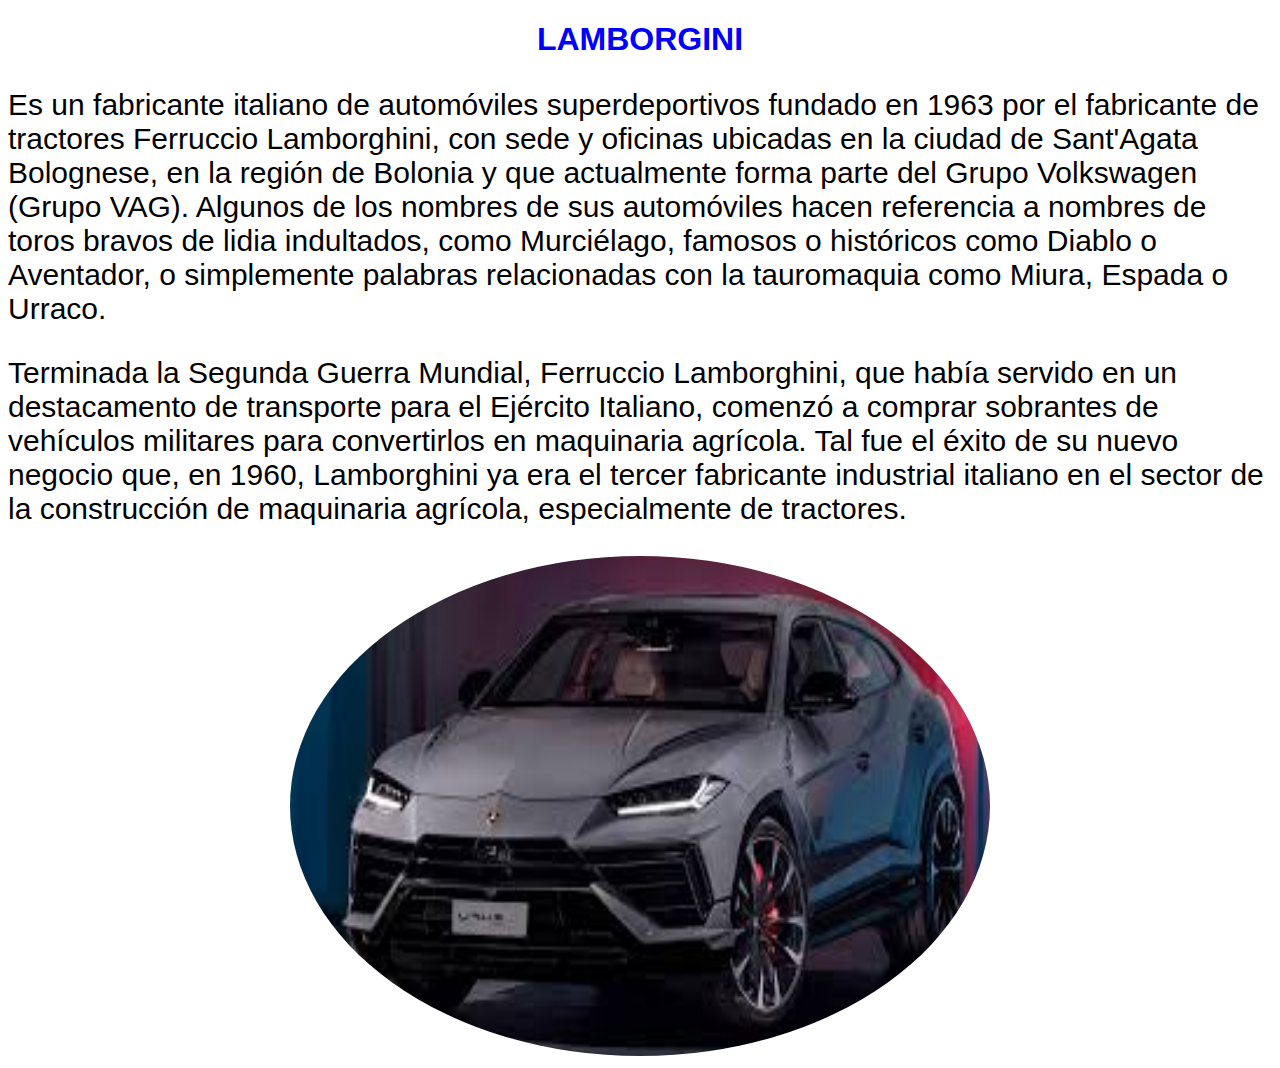
==== Documents/interes/html/index.html @ 8c5d286c "Agrego archivo HTML, CSS y JS" ====
<!DOCTYPE html>
<html lang="es">
<head>
    <meta charset="UTF-8">
    <meta name="viewport" content="width=device-width, initial-scale=1.0">
    <title>LAMBORGINI</title>
    <link rel="stylesheet" href="../css/styles.css">
    <link rel="shortcut icon" href="/images/Lamborghini-logo.png" type="image/x-icon">
</head>
<body>
    <main>
        <h1>LAMBORGINI</h1>

        <p>Es un fabricante italiano de automóviles superdeportivos fundado en 1963 por el fabricante de tractores Ferruccio Lamborghini, con sede y oficinas ubicadas en la ciudad de Sant'Agata Bolognese, en la región de Bolonia y que actualmente forma parte del Grupo Volkswagen (Grupo VAG). Algunos de los nombres de sus automóviles hacen referencia a nombres de toros bravos de lidia indultados, como Murciélago, famosos o históricos como Diablo o Aventador, o simplemente palabras relacionadas con la tauromaquia como Miura, Espada o Urraco. <br></p>

    <p>Terminada la Segunda Guerra Mundial, Ferruccio Lamborghini, que había servido en un destacamento de transporte para el Ejército Italiano, comenzó a comprar sobrantes de vehículos militares para convertirlos en maquinaria agrícola. Tal fue el éxito de su nuevo negocio que, en 1960, Lamborghini ya era el tercer fabricante industrial italiano en el sector de la construcción de maquinaria agrícola, especialmente de tractores.</p>
        
    <center>
    <img src="/images/urus.jpg" alt="#">
</center>


    </main>
</body>
</html>
---- Documents/interes/css/styles.css ----
img{
    width: 700px;
    height: 500px;
    border-radius: 70%;
}

h1{
    color: blue;
    text-align: center;
    font-family: 'Franklin Gothic Medium', 'Arial Narrow', Arial, sans-serif;
}

p{
    font-family: 'Franklin Gothic Medium', 'Arial Narrow', Arial, sans-serif;
    font-size: 30px;
}
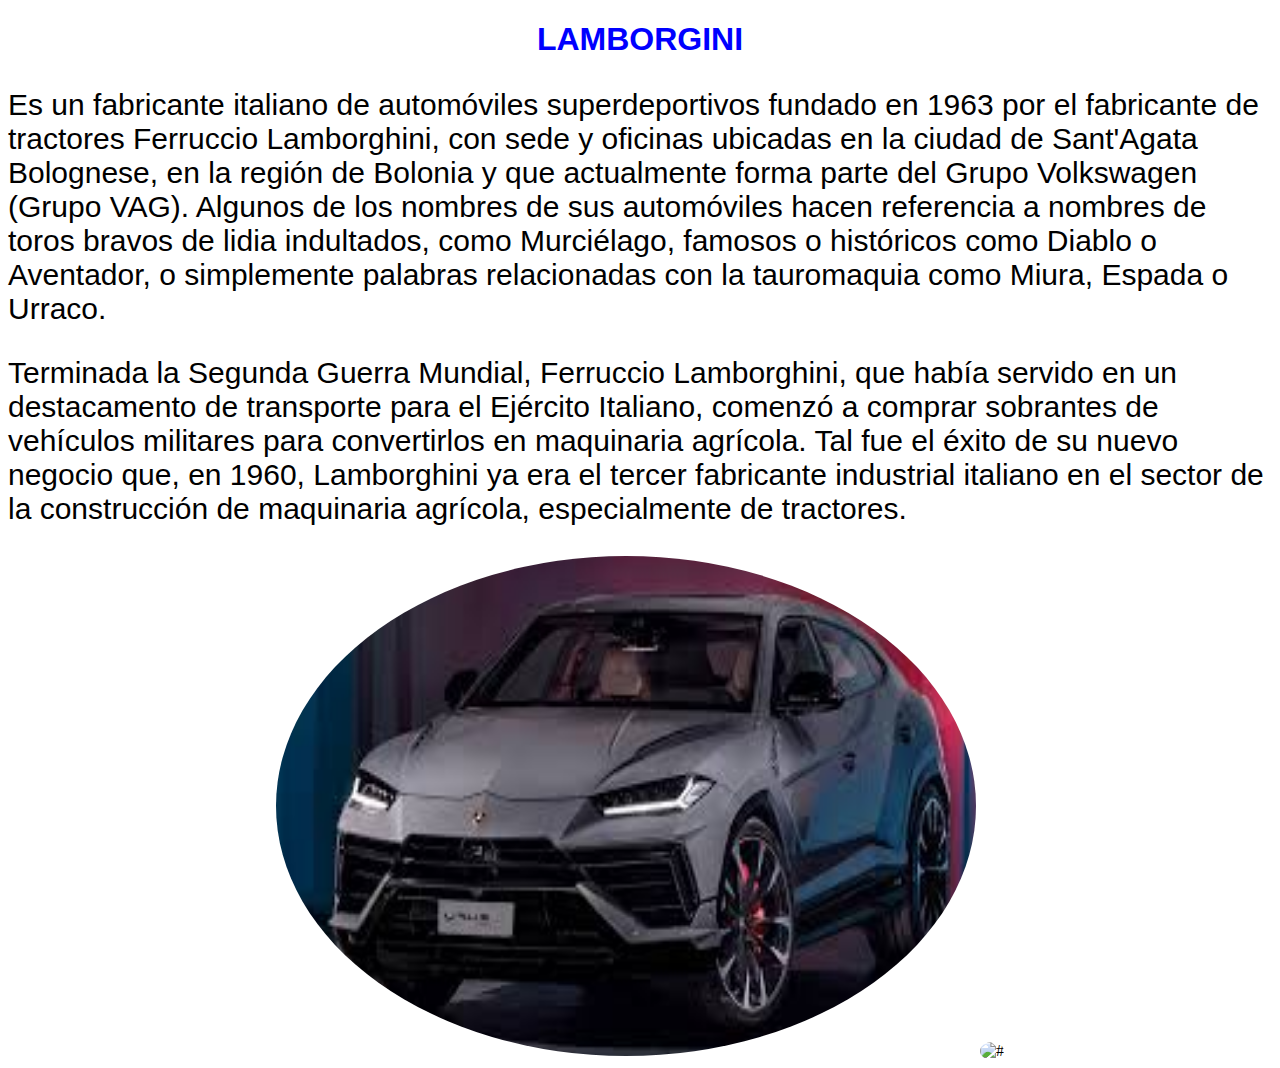
==== commit 0b446ef3: "Agrego archivo HTML, CSS y JS" ====
--- a/Documents/interes/html/index.html
+++ b/Documents/interes/html/index.html
@@ -17,6 +17,7 @@
         
     <center>
     <img src="/images/urus.jpg" alt="#">
+    <img src="/images/Ferrari" alt="#">
 </center>
 
 
